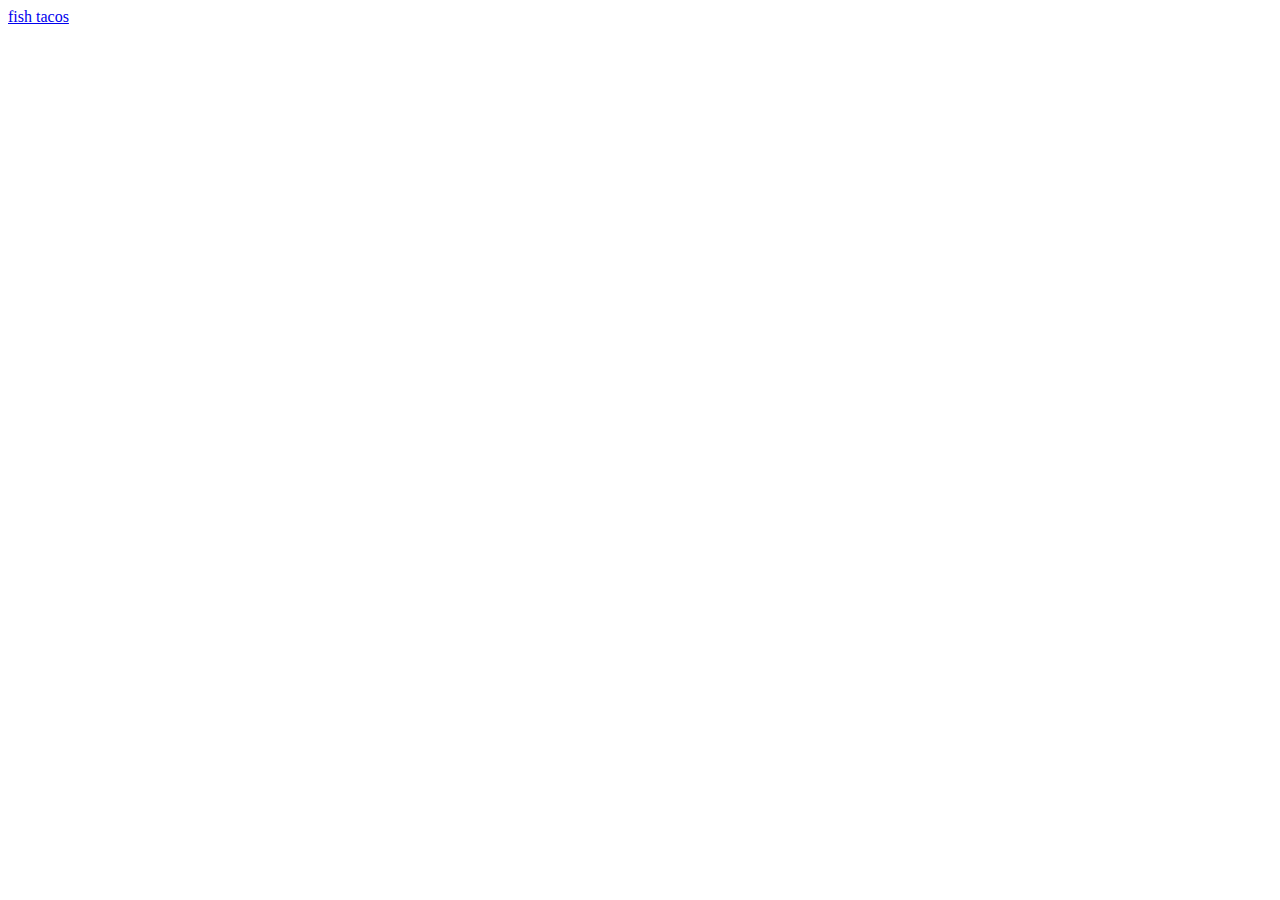
==== index.html @ 53d9f914 "added fish tacos recipe with picture" ====
<!DOCTYPE html>
<html lang="en">
<head>
    <meta charset="UTF-8">
    <meta http-equiv="X-UA-Compatible" content="IE=edge">
    <meta name="viewport" content="width=device-width, initial-scale=1.0">
    <title>odin recipes</title>
</head>
<body>
    <a href="recipes/fish_tacos.html">fish tacos</a>
</body>
</html>
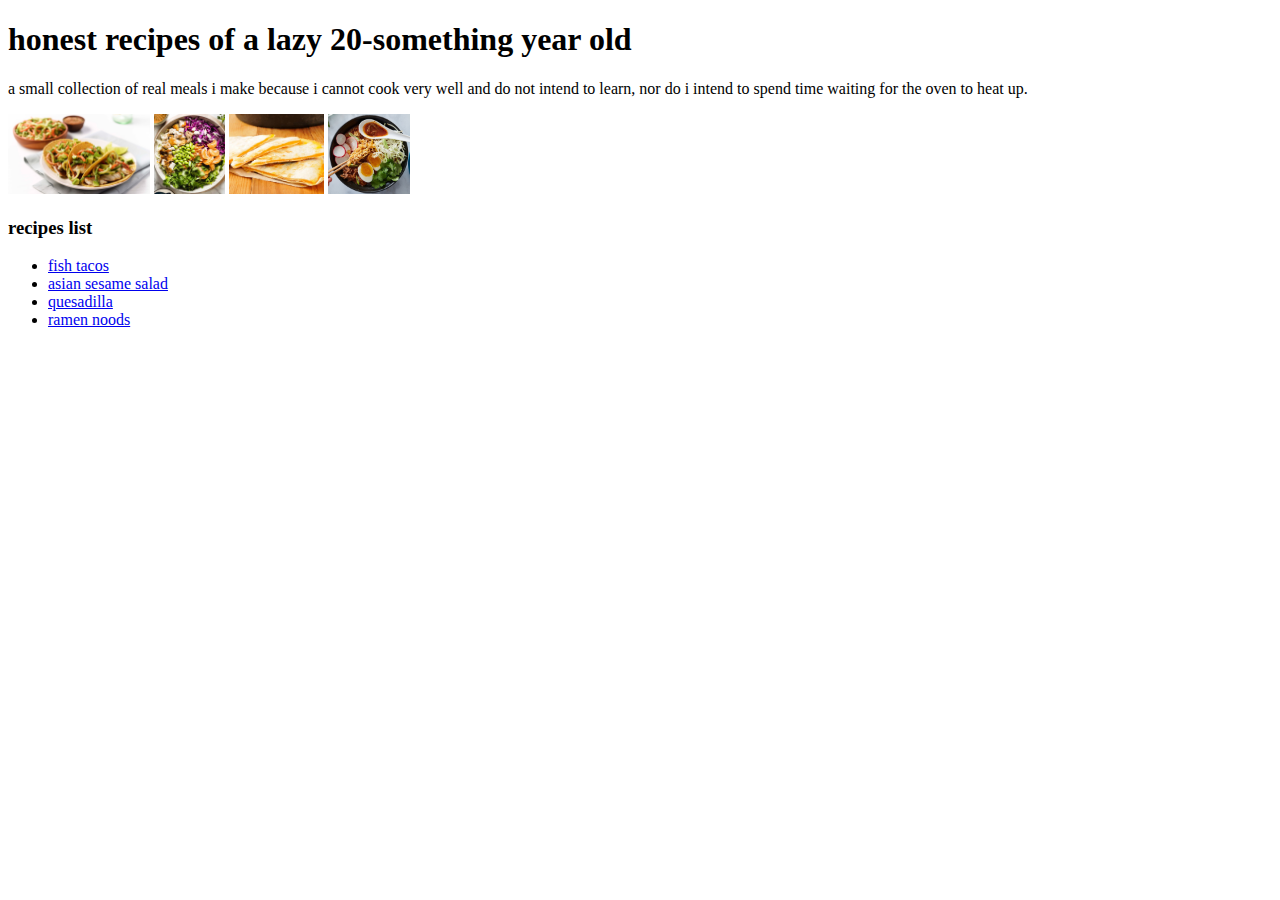
==== commit acab5658: "filled out the home page, filled out three more recipes, connected everything to each other" ====
--- a/index.html
+++ b/index.html
@@ -7,6 +7,22 @@
     <title>odin recipes</title>
 </head>
 <body>
-    <a href="recipes/fish_tacos.html">fish tacos</a>
+    <h1>honest recipes of a lazy 20-something year old</h1>
+    <p>a small collection of real meals i make because i cannot cook very well 
+        and do not intend to learn, nor do i intend to spend time waiting for 
+        the oven to heat up.
+    </p>
+    <img src="/images/tilapia-tacos.jpg" height="80px">
+    <img src="/images/salad.jpg" height="80px">
+    <img src="/images/quesadilla.jpg" height="80px">
+    <img src="/images/ramen_noods.jpg" height="80px">
+    <h3>recipes list</h3>
+    <ul>
+        <li><a href="recipes/fish_tacos.html">fish tacos</a></li>
+        <li><a href="recipes/asian_sesame_salad.html">asian sesame salad</a></li>
+        <li><a href="recipes/quesadilla.html">quesadilla</a></li>
+        <li><a href="recipes/ramen_noods.html">ramen noods</a></li>
+    </ul>
+    
 </body>
 </html>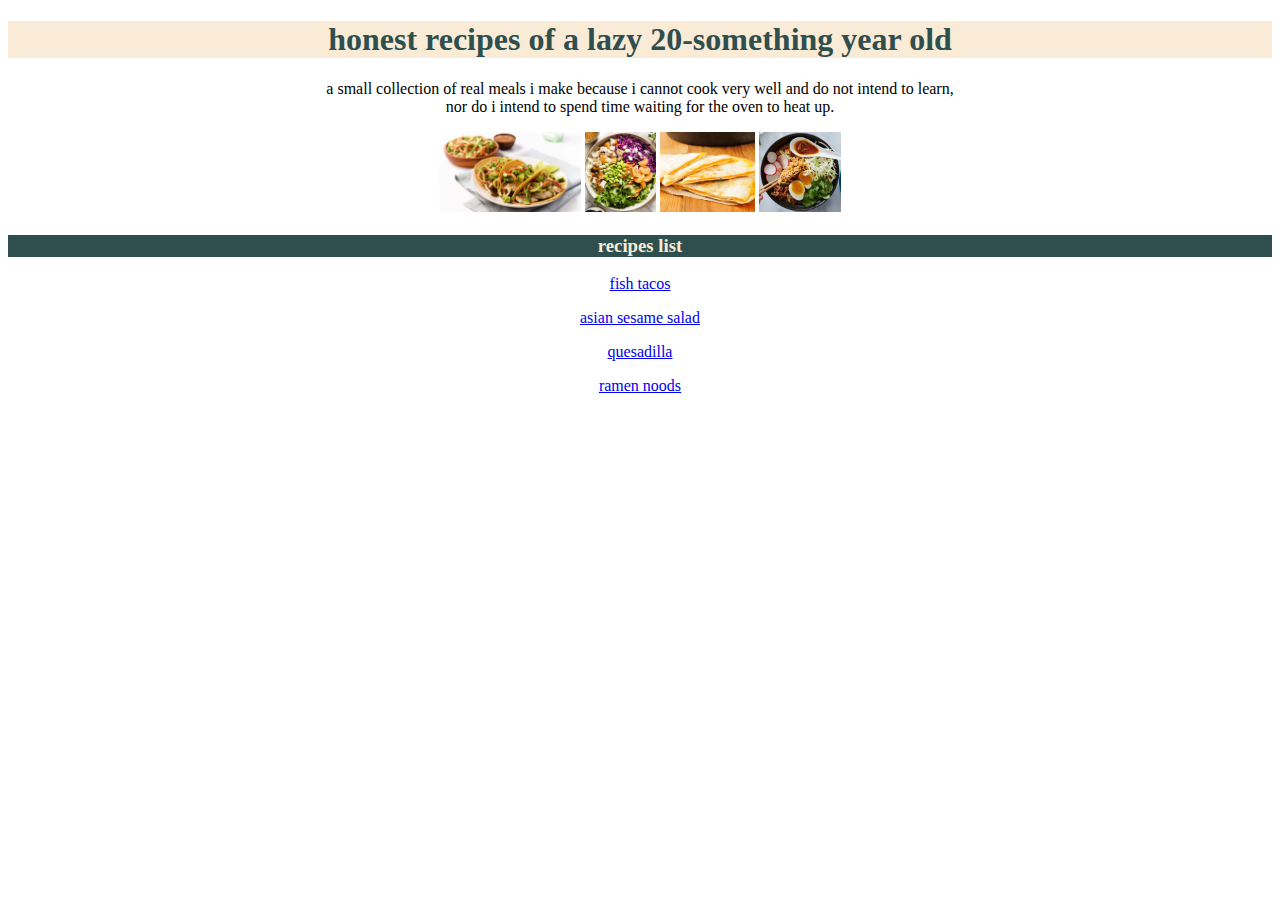
==== commit 352ef8ee: "added stylesheet with same css elements to each page" ====
--- a/index.html
+++ b/index.html
@@ -5,24 +5,23 @@
     <meta http-equiv="X-UA-Compatible" content="IE=edge">
     <meta name="viewport" content="width=device-width, initial-scale=1.0">
     <title>odin recipes</title>
+    <link rel="stylesheet" href="style.css">
 </head>
 <body>
     <h1>honest recipes of a lazy 20-something year old</h1>
     <p>a small collection of real meals i make because i cannot cook very well 
-        and do not intend to learn, nor do i intend to spend time waiting for 
+        and do not intend to learn, <br> nor do i intend to spend time waiting for 
         the oven to heat up.
     </p>
-    <img src="/images/tilapia-tacos.jpg" height="80px">
-    <img src="/images/salad.jpg" height="80px">
-    <img src="/images/quesadilla.jpg" height="80px">
-    <img src="/images/ramen_noods.jpg" height="80px">
+    <img src="images/tilapia-tacos.jpg" height="80px">
+    <img src="images/salad.jpg" height="80px">
+    <img src="images/quesadilla.jpg" height="80px">
+    <img src="images/ramen_noods.jpg" height="80px">
     <h3>recipes list</h3>
-    <ul>
-        <li><a href="recipes/fish_tacos.html">fish tacos</a></li>
-        <li><a href="recipes/asian_sesame_salad.html">asian sesame salad</a></li>
-        <li><a href="recipes/quesadilla.html">quesadilla</a></li>
-        <li><a href="recipes/ramen_noods.html">ramen noods</a></li>
-    </ul>
+    <p><a href="recipes/fish_tacos.html">fish tacos</a></p>
+    <p><a href="recipes/asian_sesame_salad.html">asian sesame salad</a></p>
+    <p><a href="recipes/quesadilla.html">quesadilla</a></p>
+     <p><a href="recipes/ramen_noods.html">ramen noods</a></p>
     
 </body>
 </html>--- a/style.css
+++ b/style.css
@@ -0,0 +1,20 @@
+h3 {
+    background-color: darkslategrey;
+    color: antiquewhite;
+    text-align: center;
+}
+
+h1 {
+    font-weight: bolder;
+    color: darkslategray;
+    background-color: antiquewhite;
+    text-align: center;
+}
+
+li {
+    color: darkslategray;
+}
+
+body {
+    text-align: center;
+}